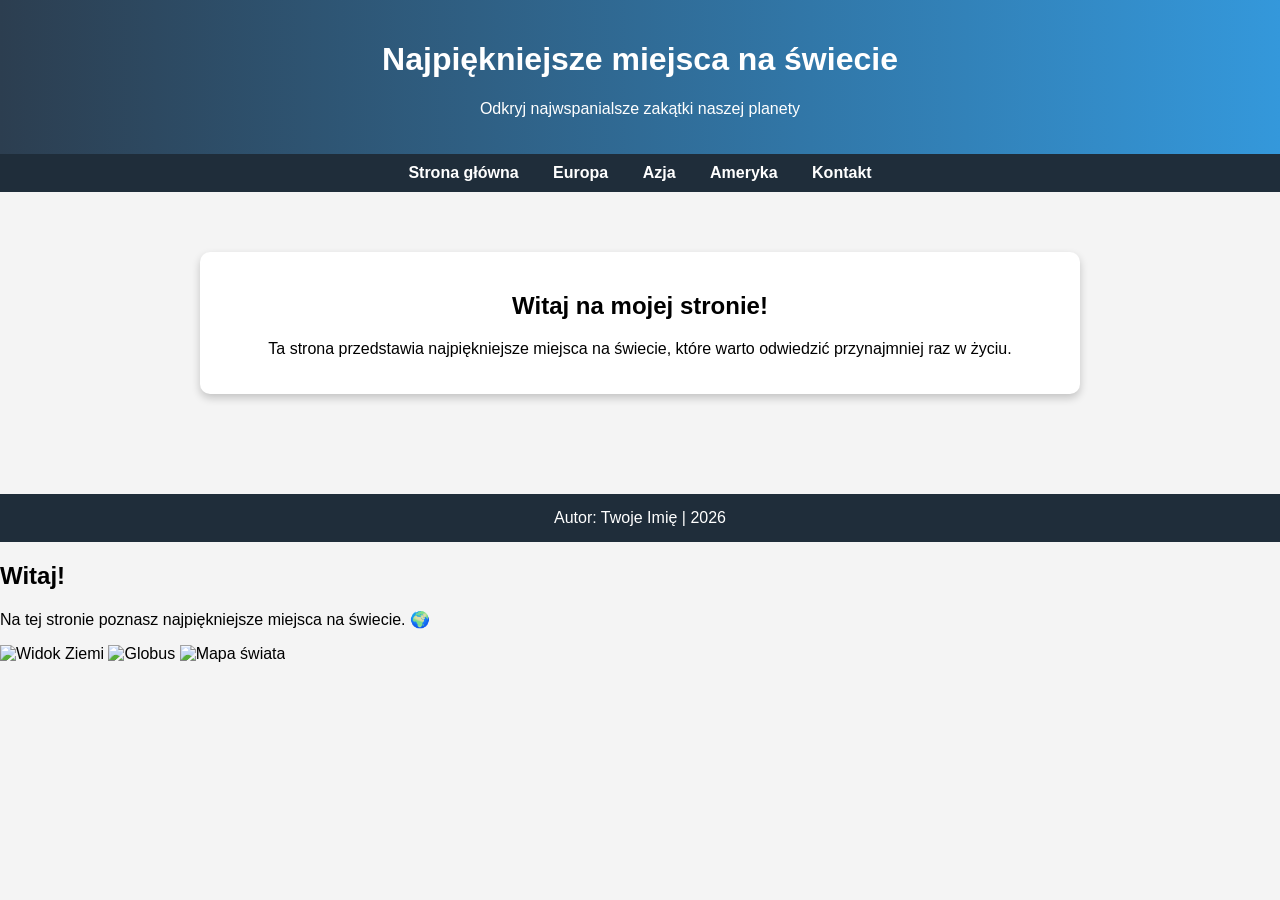
==== index.html @ 75d9e156 "Add files via upload" ====
<!DOCTYPE html>
<html lang="pl">
<head>
    <meta charset="UTF-8">
    <title>Najpiękniejsze miejsca na świecie</title>
    <link rel="stylesheet" href="style.css">
</head>
<body>

<header>
    <h1>Najpiękniejsze miejsca na świecie</h1>
    <p>Odkryj najwspanialsze zakątki naszej planety</p>
</header>

<nav>
    <a href="index.html">Strona główna</a>
    <a href="europa.html">Europa</a>
    <a href="azja.html">Azja</a>
    <a href="ameryka.html">Ameryka</a>
    <a href="kontakt.html">Kontakt</a>
</nav>

<section>
    <div class="card">
        <h2>Witaj na mojej stronie!</h2>
        <p>Ta strona przedstawia najpiękniejsze miejsca na świecie, które warto odwiedzić przynajmniej raz w życiu.</p>
    </div>
</section>

<footer>
    Autor: Twoje Imię | 2026
</footer>

</body>
</html>
<main>
    <h2>Witaj!</h2>
    <p>Na tej stronie poznasz najpiękniejsze miejsca na świecie. 🌍</p>

    <img src="https://upload.wikimedia.org/wikipedia/commons/e/e6/Earth_from_Apollo_17.jpg" alt="Widok Ziemi" width="400">
    <img src="https://upload.wikimedia.org/wikipedia/commons/1/1b/Globe_icon.png" alt="Globus" width="200">
    <img src="https://upload.wikimedia.org/wikipedia/commons/5/5e/World_map_blank_without_borders.svg" alt="Mapa świata" width="400">
</main>
---- style.css ----
body {
    margin: 0;
    font-family: Arial, sans-serif;
    background-color: #f4f4f4;
}

header {
    background: linear-gradient(to right, #2c3e50, #3498db);
    color: white;
    padding: 20px;
    text-align: center;
}

nav {
    background-color: #1f2d3a;
    padding: 10px;
    text-align: center;
}

nav a {
    color: white;
    text-decoration: none;
    margin: 15px;
    font-weight: bold;
}

nav a:hover {
    color: #3498db;
}

section {
    padding: 40px;
    text-align: center;
}

.card {
    background: white;
    margin: 20px auto;
    padding: 20px;
    width: 70%;
    border-radius: 10px;
    box-shadow: 0 4px 8px rgba(0,0,0,0.2);
}

footer {
    background-color: #1f2d3a;
    color: white;
    text-align: center;
    padding: 15px;
    margin-top: 40px;
}
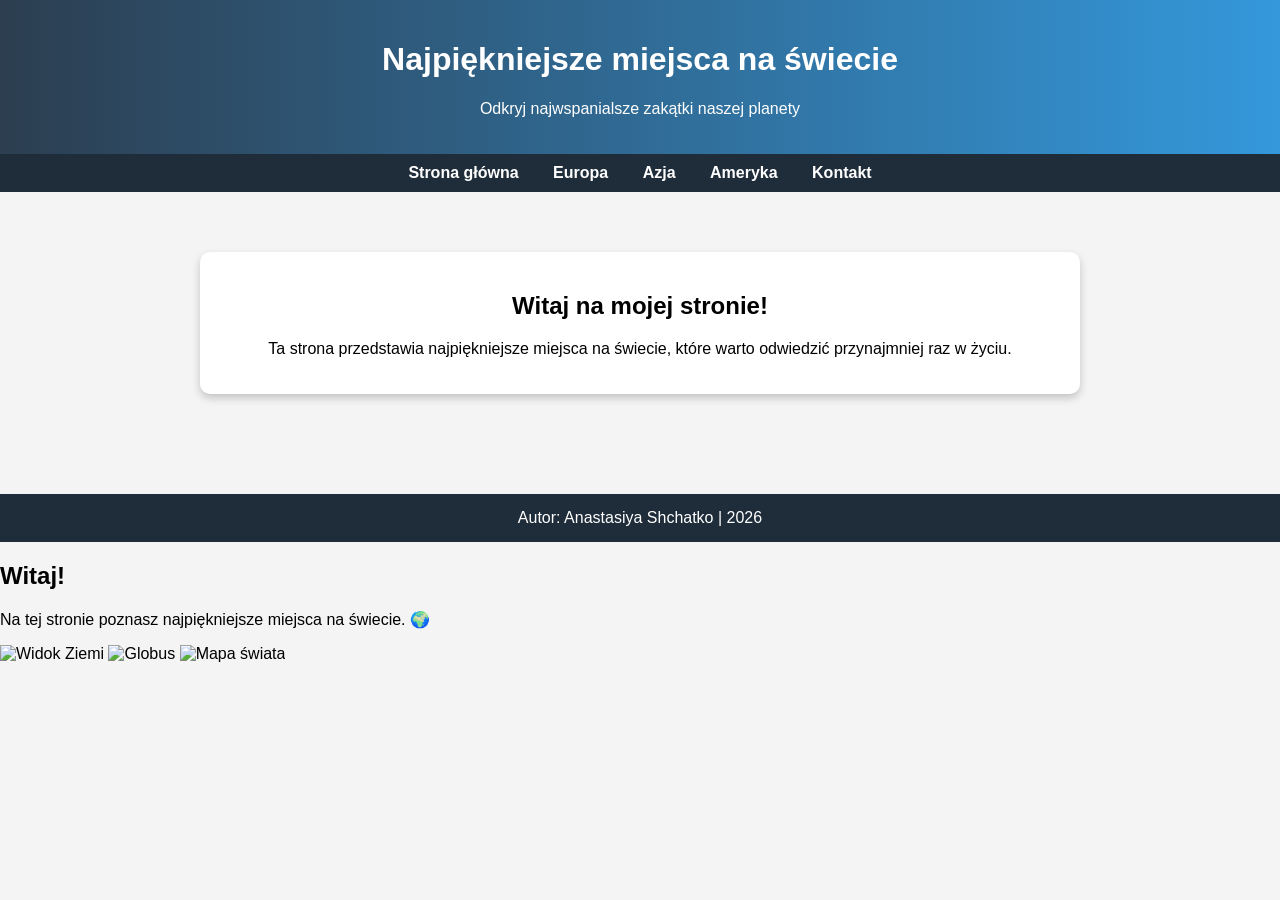
==== commit ee3f9ebf: "Add files via upload" ====
--- a/index.html
+++ b/index.html
@@ -28,7 +28,7 @@
 </section>
 
 <footer>
-    Autor: Twoje Imię | 2026
+    Autor: Anastasiya Shchatko | 2026
 </footer>
 
 </body>
